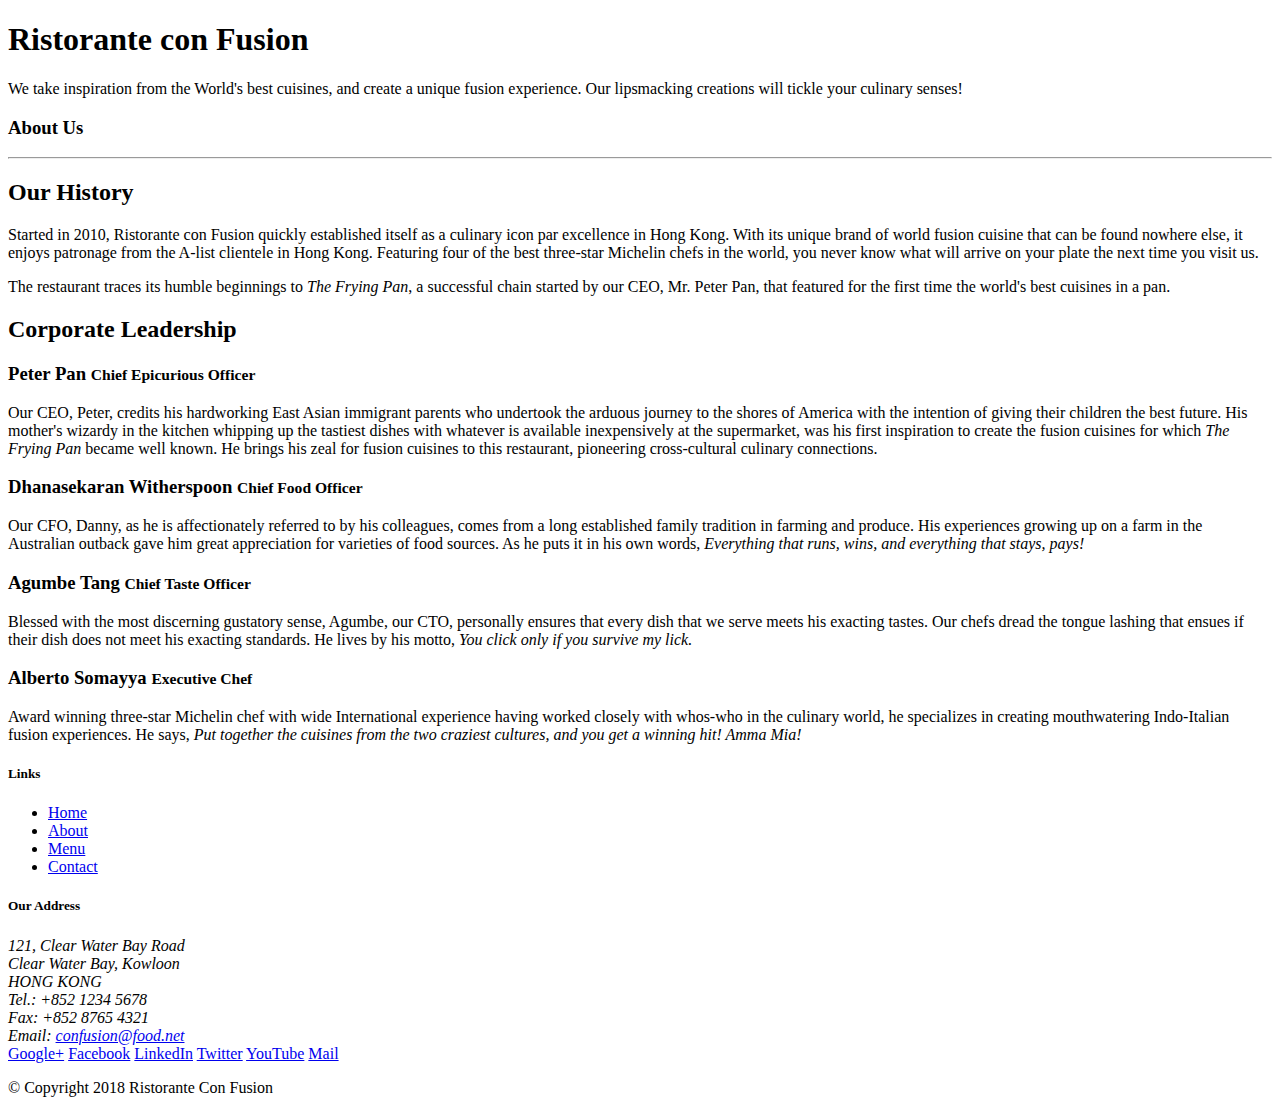
==== aboutus.html @ 2920e92c "apply the classes so that the <p> elements containing the detailed descriptions" ====
<!DOCTYPE html>
<html lang="en">

<head>
<!-- Required meta tags always come first -->
<meta charset="utf-8">
<meta name="viewport" content="width=device-width, initial-scale=1, shrink-to-fit=no">
<meta http-equiv="x-ua-compatible" content="ie=edge">

<!-- Bootstrap CSS -->
<link rel="stylesheet" href="node_modules/bootstrap/dist/css/bootstrap.min.css">
<link href="css/styles.css" rel="stylesheet">
    <title>Ristorante Con Fusion: About Us</title>

</head>

<body>

    <header class="jumbotron">
        <div class="container">
            <div class="row row-header">
                <div class="col-12 col-sm-6">
                    <h1>Ristorante con Fusion</h1>
                    <p>We take inspiration from the World's best cuisines, and create a unique fusion experience. Our lipsmacking creations will tickle your culinary senses!</p>
                </div>
                <div class="col-12 col-sm">
                </div>
            </div>
        </div>
    </header>

    <div class="container">
        <div class="row">
            <div class="col-12">
               <h3>About Us</h3>
               <hr>
            </div>
        </div>

        <div class="row row-content">
            <div class="col-md-6 col-lg-6 col-sm-12 col-xs-12">
                <h2>Our History</h2>
                <p>Started in 2010, Ristorante con Fusion quickly established itself as a culinary icon par excellence in Hong Kong. With its unique brand of world fusion cuisine that can be found nowhere else, it enjoys patronage from the A-list clientele in Hong Kong.  Featuring four of the best three-star Michelin chefs in the world, you never know what will arrive on your plate the next time you visit us.</p>
                <p>The restaurant traces its humble beginnings to <em>The Frying Pan</em>, a successful chain started by our CEO, Mr. Peter Pan, that featured for the first time the world's best cuisines in a pan.</p>
            </div>
            <div>
            </div>
        </div>


        <div class="row">
            <div class="col-12">
                <h2>Corporate Leadership</h2>
                <h3>Peter Pan <small>Chief Epicurious Officer</small></h3>
                <p class="d-none d-sm-block">Our CEO, Peter, credits his hardworking East Asian immigrant parents who undertook the arduous journey to the shores of America with the intention of giving their children the best future. His mother's wizardy in the kitchen whipping up the tastiest dishes with whatever is available inexpensively at the supermarket, was his first inspiration to create the fusion cuisines for which <em>The Frying Pan</em> became well known. He brings his zeal for fusion cuisines to this restaurant, pioneering cross-cultural culinary connections.</p>
                <h3>Dhanasekaran Witherspoon <small>Chief Food Officer</small></h3>
                <p class="d-none d-sm-block">Our CFO, Danny, as he is affectionately referred to by his colleagues, comes from a long established family tradition in farming and produce. His experiences growing up on a farm in the Australian outback gave him great appreciation for varieties of food sources. As he puts it in his own words, <em>Everything that runs, wins, and everything that stays, pays!</em></p>
                <h3>Agumbe Tang <small>Chief Taste Officer</small></h3>
                <p class="d-none d-sm-block">Blessed with the most discerning gustatory sense, Agumbe, our CTO, personally ensures that every dish that we serve meets his exacting tastes. Our chefs dread the tongue lashing that ensues if their dish does not meet his exacting standards. He lives by his motto, <em>You click only if you survive my lick.</em></p>
                <h3>Alberto Somayya <small>Executive Chef</small></h3>
                <p class="d-none d-sm-block">Award winning three-star Michelin chef with wide International experience having worked closely with whos-who in the culinary world, he specializes in creating mouthwatering Indo-Italian fusion experiences. He says, <em>Put together the cuisines from the two craziest cultures, and you get a winning hit! Amma Mia!</em></p>
            </div>
       </div>

    </div>

    <footer class="footer">
        <div class="container">
            <div class="row">             
                <div class="col-4 offset-1 col-sm-2">
                    <h5>Links</h5>
                    <ul class="list-unstyled">
                        <li><a href="#">Home</a></li>
                        <li><a href="#">About</a></li>
                        <li><a href="#">Menu</a></li>
                        <li><a href="#">Contact</a></li>
                    </ul>
                </div>
                <div class="col-7 col-sm-5">
                    <h5>Our Address</h5>
                    <address>
		              121, Clear Water Bay Road<br>
		              Clear Water Bay, Kowloon<br>
		              HONG KONG<br>
		              Tel.: +852 1234 5678<br>
		              Fax: +852 8765 4321<br>
		              Email: <a href="mailto:confusion@food.net">confusion@food.net</a>
		           </address>
                </div>
                <div class="col-12 col-sm-4 align-self-center">
                    <div class="text-center">
                        <a href="http://google.com/+">Google+</a>
                        <a href="http://www.facebook.com/profile.php?id=">Facebook</a>
                        <a href="http://www.linkedin.com/in/">LinkedIn</a>
                        <a href="http://twitter.com/">Twitter</a>
                        <a href="http://youtube.com/">YouTube</a>
                        <a href="mailto:">Mail</a>
                    </div>
                </div>
           </div>
           <div class="row justify-content-center">             
                <div class="col-auto">
                    <p>© Copyright 2018 Ristorante Con Fusion</p>
                </div>
           </div>
        </div>
    </footer>
    <!-- jQuery first, then Popper.js, then Bootstrap JS. -->
 <script src="node_modules/jquery/dist/jquery.slim.min.js"></script>
 <script src="node_modules/popper.js/dist/umd/popper.min.js"></script>
 <script src="node_modules/bootstrap/dist/js/bootstrap.min.js"></script>
</body>

</html>
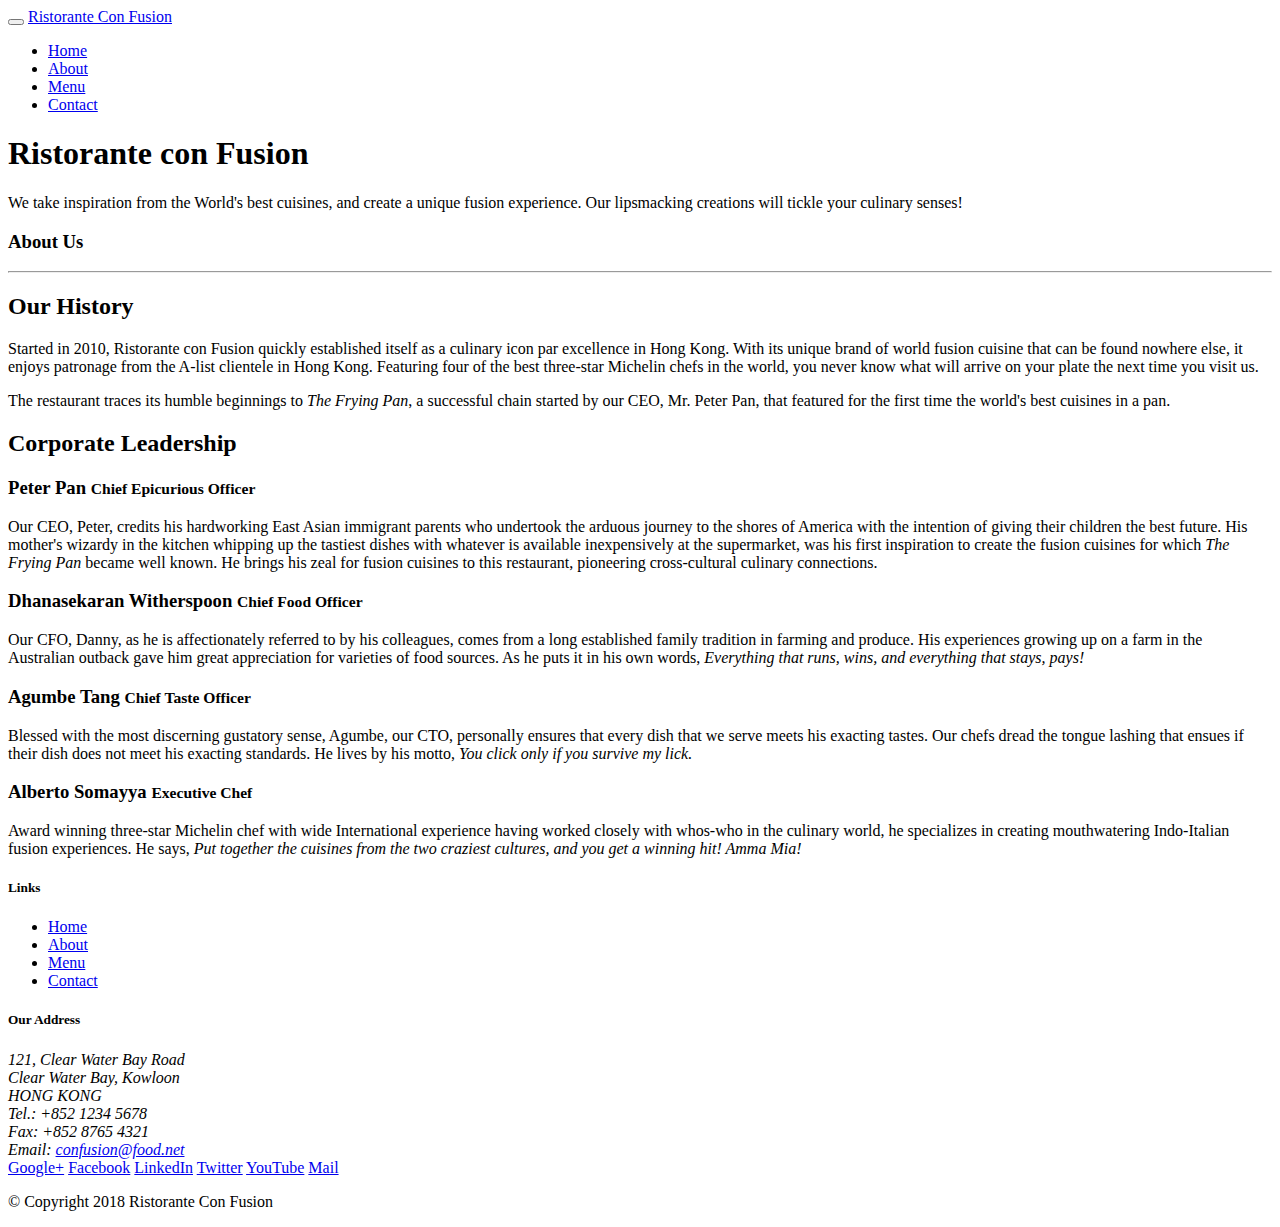
==== commit 0b977acf: "Update my aboutus.html page" ====
--- a/aboutus.html
+++ b/aboutus.html
@@ -15,6 +15,25 @@
 </head>
 
 <body>
+    <!-- Copy to index.html page and paste that into my aboutus.html page-->
+    <nav class="navbar navbar-dark navbar-expand-sm bg-primary fixed-top">
+        <div class="container">
+            <button clas="navbar-toggler" type="button" data-toggle="collapse" data-target="#Navbar">
+                <span class="navbar-toggler-icon"></span>
+            </button>
+           <a class="navbar-brand mr-auto" href="./index.html">Ristorante Con Fusion</a> <!-- Let's go and take look at this in our Browser -->
+           <div class="collapse navbar-collapse" id="Navbar">
+
+           </div> 
+           <!-- Save the changes and let's have a quick look step1-->
+           <ul class="navbar-nav mr-auto">
+            <li class="nav-item"><a class="nav-link" href="./index.html">Home</a></li>
+            <li class="nav-item active"><a class="nav-link" href="#">About</a></li>
+            <li class="nav-item"><a class="nav-link" href="#">Menu</a></li>
+            <li class="nav-item"><a class="nav-link" href="#">Contact</a></li>
+        </ul>  <!--let's take a look in the browser step2-->               
+        </div>
+    </nav>
 
     <header class="jumbotron">
         <div class="container">
@@ -70,7 +89,7 @@
                 <div class="col-4 offset-1 col-sm-2">
                     <h5>Links</h5>
                     <ul class="list-unstyled">
-                        <li><a href="#">Home</a></li>
+                        <li><a href="index.html">Home</a></li> <!--so now my about page is also updated correctly-->
                         <li><a href="#">About</a></li>
                         <li><a href="#">Menu</a></li>
                         <li><a href="#">Contact</a></li>
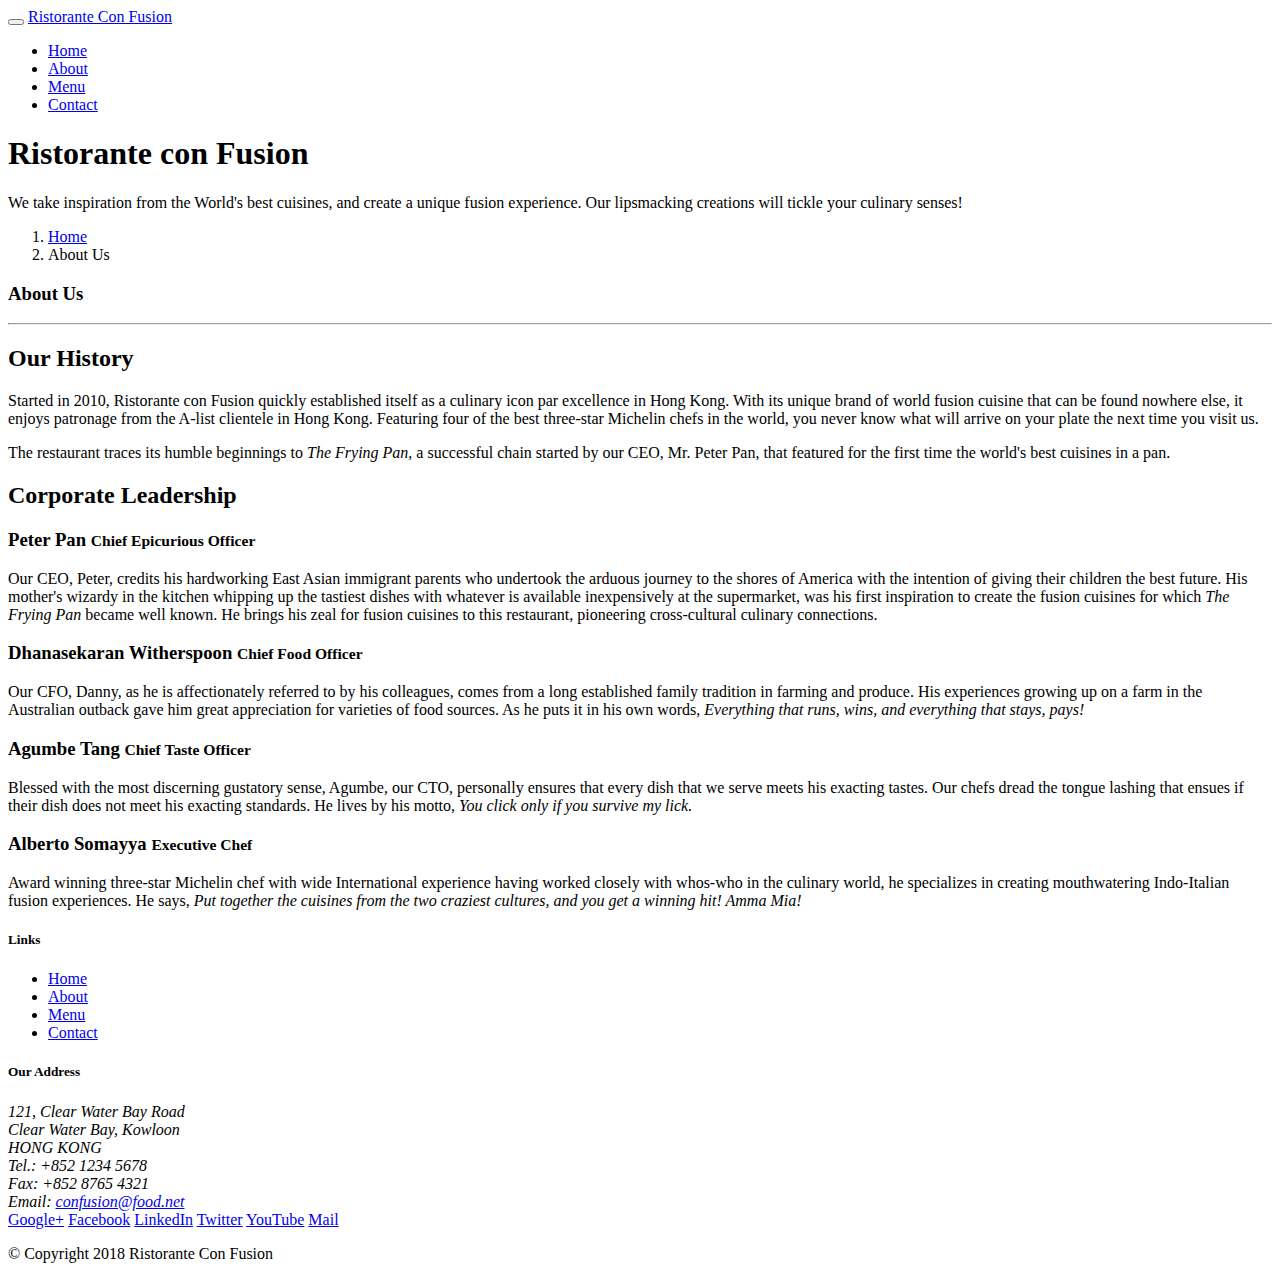
==== commit 1c1cbfbc: "Remove bg-primary" ====
--- a/aboutus.html
+++ b/aboutus.html
@@ -50,6 +50,10 @@
 
     <div class="container">
         <div class="row">
+            <ol class="col-12 breadcrumb">
+                <li class="breadcrumb-item"><a href="./index.html">Home</a></li>
+                <li class="breadcrumb-item active">About Us</li>
+            </ol>
             <div class="col-12">
                <h3>About Us</h3>
                <hr>
@@ -89,7 +93,7 @@
                 <div class="col-4 offset-1 col-sm-2">
                     <h5>Links</h5>
                     <ul class="list-unstyled">
-                        <li><a href="index.html">Home</a></li> <!--so now my about page is also updated correctly-->
+                        <li><a href="./index.html">Home</a></li> <!--so now my about page is also updated correctly-->
                         <li><a href="#">About</a></li>
                         <li><a href="#">Menu</a></li>
                         <li><a href="#">Contact</a></li>
@@ -130,4 +134,4 @@
  <script src="node_modules/bootstrap/dist/js/bootstrap.min.js"></script>
 </body>
 
-</html>
+</html>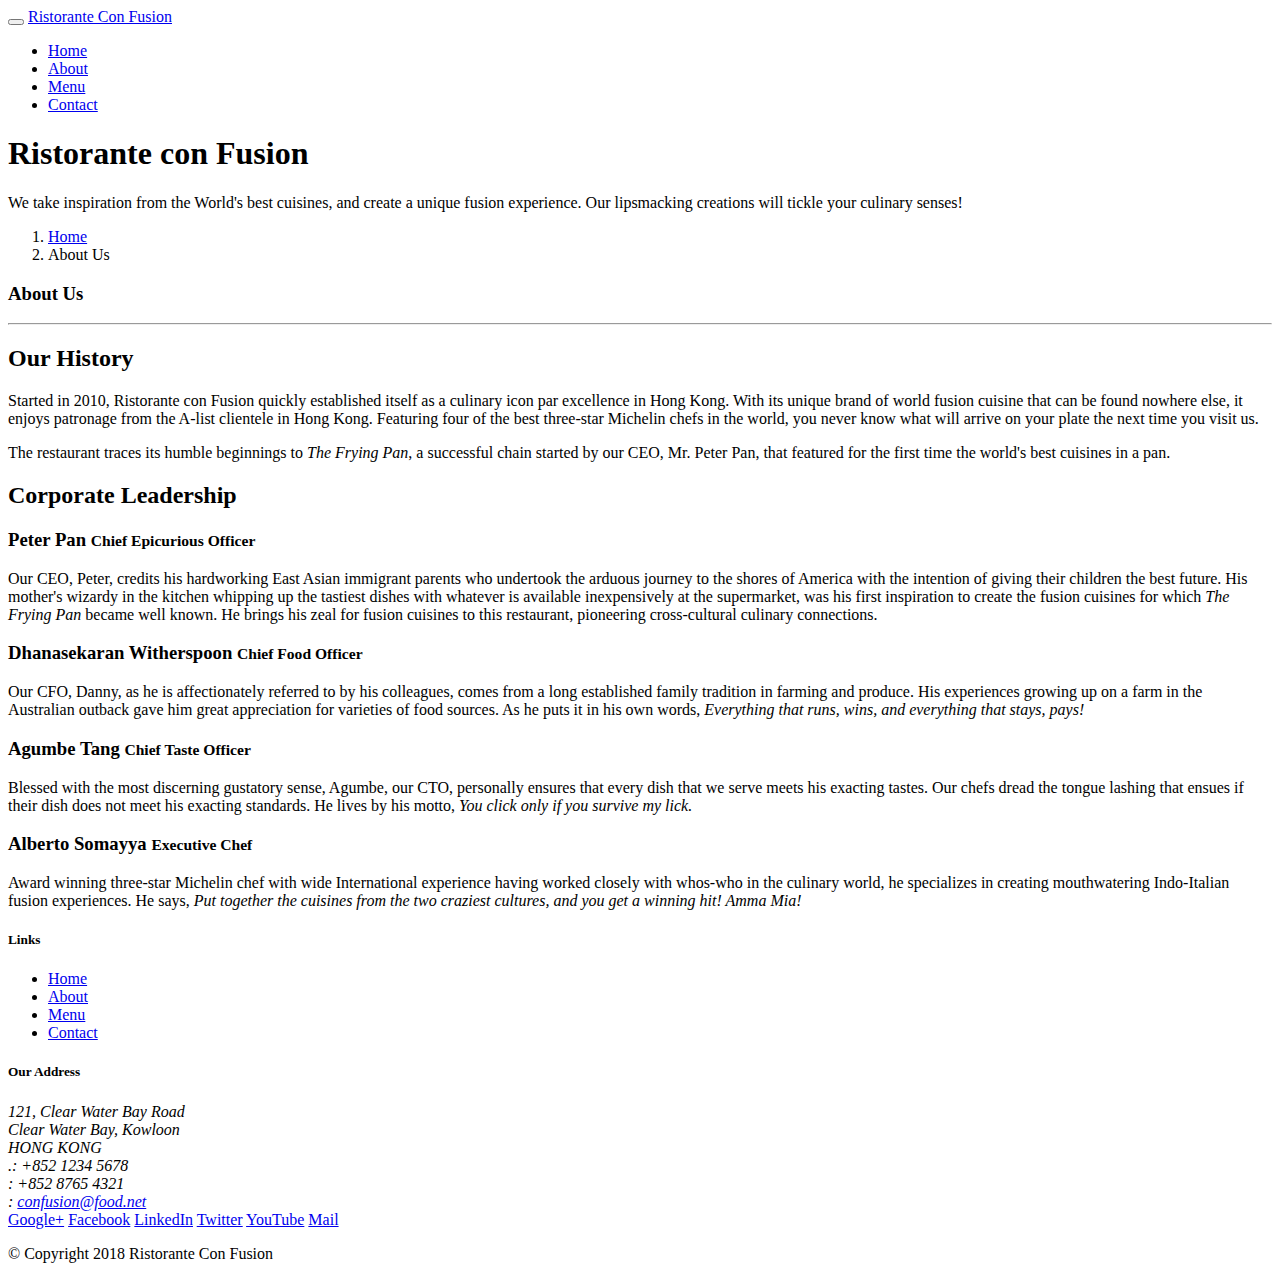
==== commit beb6b921: "icons footer1" ====
--- a/aboutus.html
+++ b/aboutus.html
@@ -21,17 +21,17 @@
             <button clas="navbar-toggler" type="button" data-toggle="collapse" data-target="#Navbar">
                 <span class="navbar-toggler-icon"></span>
             </button>
-           <a class="navbar-brand mr-auto" href="./index.html">Ristorante Con Fusion</a> <!-- Let's go and take look at this in our Browser -->
-           <div class="collapse navbar-collapse" id="Navbar">
+            <a class="navbar-brand mr-auto" href="./index.html">Ristorante Con Fusion</a> <!-- Let's go and take look at this in our Browser -->
+            <div class="collapse navbar-collapse" id="Navbar">
 
-           </div> 
-           <!-- Save the changes and let's have a quick look step1-->
-           <ul class="navbar-nav mr-auto">
-            <li class="nav-item"><a class="nav-link" href="./index.html">Home</a></li>
-            <li class="nav-item active"><a class="nav-link" href="#">About</a></li>
-            <li class="nav-item"><a class="nav-link" href="#">Menu</a></li>
-            <li class="nav-item"><a class="nav-link" href="#">Contact</a></li>
-        </ul>  <!--let's take a look in the browser step2-->               
+            </div> 
+            <!-- Save the changes and let's have a quick look step1-->
+            <ul class="navbar-nav mr-auto">
+              <li class="nav-item"><a class="nav-link" href="./index.html"><span class="fa fa-home fa-lg"></span>Home</a></li>
+              <li class="nav-item active"><a class="nav-link" href="#"><span class="fa fa-info fa-lg"></span>About</a></li>
+              <li class="nav-item"><a class="nav-link" href="#"><span class="fa fa-list fa-lg"></span>Menu</a></li>
+              <li class="nav-item"><a class="nav-link" href="#"><span class="fa fa-address-card fa-lg"></span>Contact</a></li>
+            </ul>  <!--let's take a look in the browser step2-->  
         </div>
     </nav>
 
@@ -105,11 +105,12 @@
 		              121, Clear Water Bay Road<br>
 		              Clear Water Bay, Kowloon<br>
 		              HONG KONG<br>
-		              Tel.: +852 1234 5678<br>
-		              Fax: +852 8765 4321<br>
-		              Email: <a href="mailto:confusion@food.net">confusion@food.net</a>
+		              <i class="fa fa-phone fa-lg"></i>.: +852 1234 5678<br>
+		              <i class="fa fa-fax fa-lg"></i>: +852 8765 4321<br>
+		              <i class="fa fa-envelope fa-lg"></i>: <a href="mailto:confusion@food.net">confusion@food.net</a>
 		           </address>
                 </div>
+                
                 <div class="col-12 col-sm-4 align-self-center">
                     <div class="text-center">
                         <a href="http://google.com/+">Google+</a>
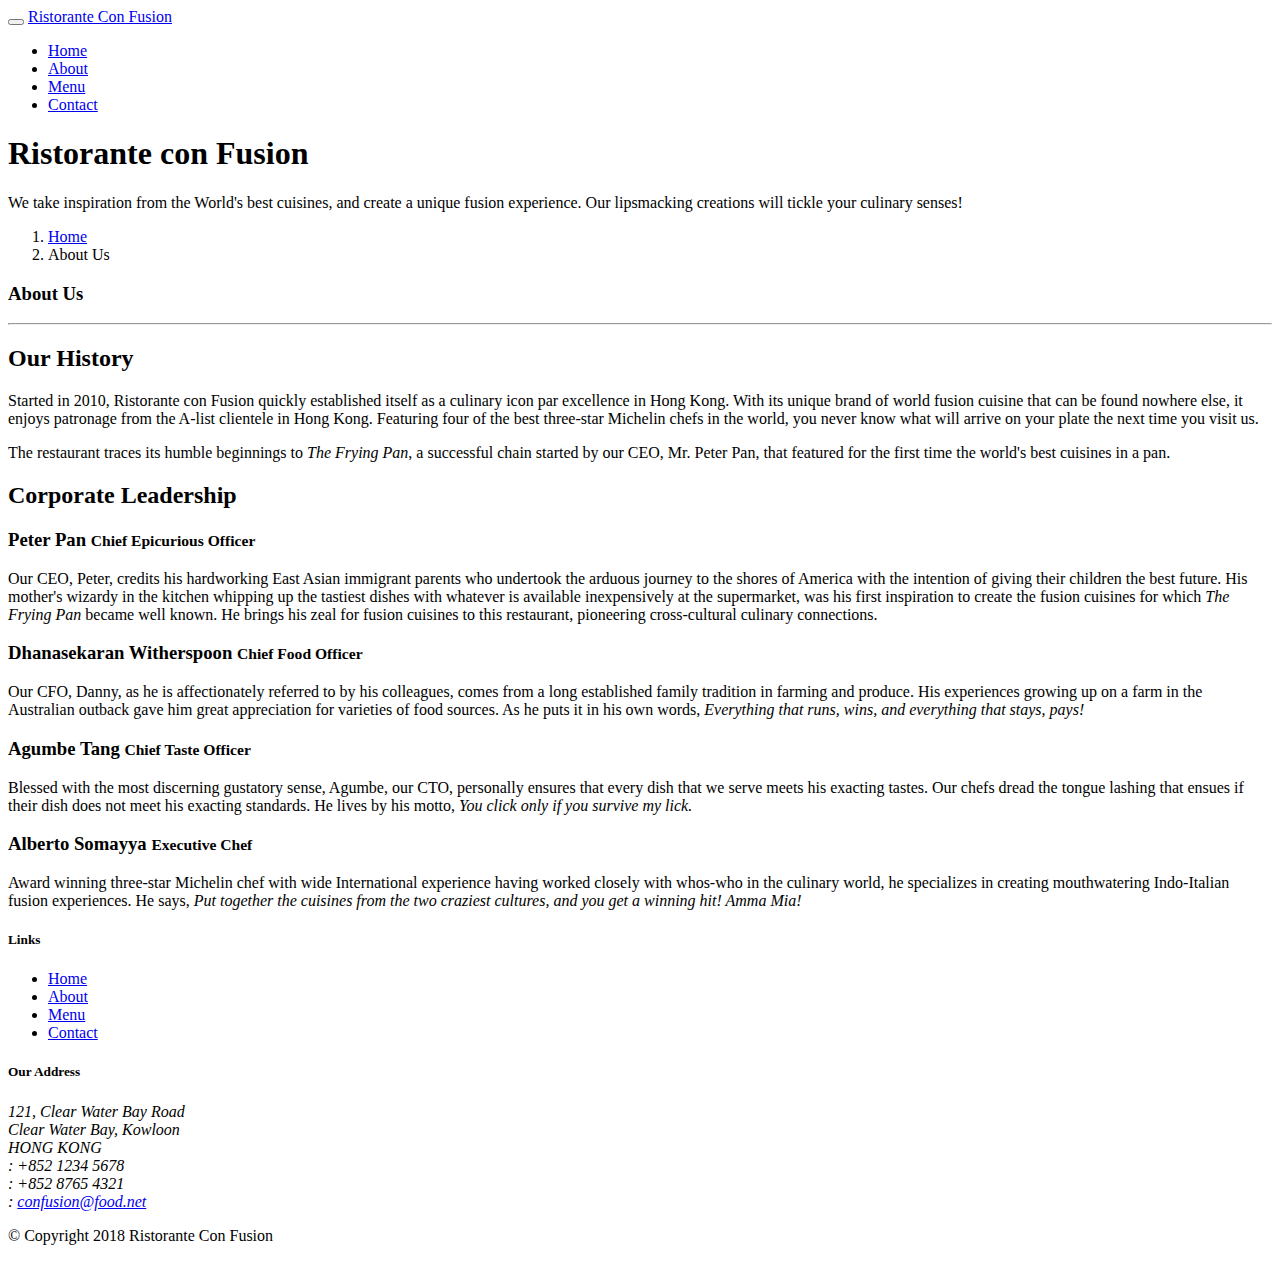
==== commit 7fe3417e: "Icons Fonts complete" ====
--- a/aboutus.html
+++ b/aboutus.html
@@ -9,14 +9,18 @@
 
 <!-- Bootstrap CSS -->
 <link rel="stylesheet" href="node_modules/bootstrap/dist/css/bootstrap.min.css">
+<link rel="stylesheet" href="node_modules/font-awesome/css/font-awesome.min.css"> 
+<link rel="stylesheet" href="node_modules/bootstrap-social/bootstrap-social.css">
 <link href="css/styles.css" rel="stylesheet">
-    <title>Ristorante Con Fusion: About Us</title>
+<title>Ristorante Con Fusion: About Us</title>
+
+   
 
 </head>
 
 <body>
     <!-- Copy to index.html page and paste that into my aboutus.html page-->
-    <nav class="navbar navbar-dark navbar-expand-sm bg-primary fixed-top">
+    <nav class="navbar navbar-dark navbar-expand-sm  fixed-top"> <!--bg-primary-->
         <div class="container">
             <button clas="navbar-toggler" type="button" data-toggle="collapse" data-target="#Navbar">
                 <span class="navbar-toggler-icon"></span>
@@ -105,23 +109,24 @@
 		              121, Clear Water Bay Road<br>
 		              Clear Water Bay, Kowloon<br>
 		              HONG KONG<br>
-		              <i class="fa fa-phone fa-lg"></i>.: +852 1234 5678<br>
-		              <i class="fa fa-fax fa-lg"></i>: +852 8765 4321<br>
-		              <i class="fa fa-envelope fa-lg"></i>: <a href="mailto:confusion@food.net">confusion@food.net</a>
+                      <i class="fa fa-phone fa-lg"></i>: +852 1234 5678<br>
+                      <i class="fa fa-fax fa-lg"></i>: +852 8765 4321<br>
+                      <i class="fa fa-envelope fa-lg"></i>: <a href="mailto:confusion@food.net">confusion@food.net</a>
 		           </address>
                 </div>
                 
                 <div class="col-12 col-sm-4 align-self-center">
                     <div class="text-center">
-                        <a href="http://google.com/+">Google+</a>
-                        <a href="http://www.facebook.com/profile.php?id=">Facebook</a>
-                        <a href="http://www.linkedin.com/in/">LinkedIn</a>
-                        <a href="http://twitter.com/">Twitter</a>
-                        <a href="http://youtube.com/">YouTube</a>
-                        <a href="mailto:">Mail</a>
+                        <a class="btn btn-social-icon btn-google" href="http://google.com/+"><i class="fa fa-google-plus fa-lg"></i></a>
+                        <a class="btn btn-social-icon btn-facebook" href="http://www.facebook.com/profile.php?id="><i class="fa fa-facebook fa-lg"></i></a>
+                        <a class="btn btn-social-icon btn-linkedin" href="http://www.linkedin.com/in/"><i class="fa fa-linkedin fa-lg"></i></a>
+                        <a class="btn btn-social-icon btn-twitter" href="http://twitter.com/"><i class="fa fa-twitter fa-lg"></i></a>
+                        <a class="btn btn-social-icon btn-google" href="http://youtube.com/"><i class="fa fa-youtube fa-lg"></i></a>
+                        <a class="btn btn-social-icon" href="mailto:"><i class="fa fa-envelope-o fa-lg"></i></a>
                     </div>
                 </div>
            </div>
+           
            <div class="row justify-content-center">             
                 <div class="col-auto">
                     <p>© Copyright 2018 Ristorante Con Fusion</p>
@@ -135,4 +140,4 @@
  <script src="node_modules/bootstrap/dist/js/bootstrap.min.js"></script>
 </body>
 
-</html>+</html>
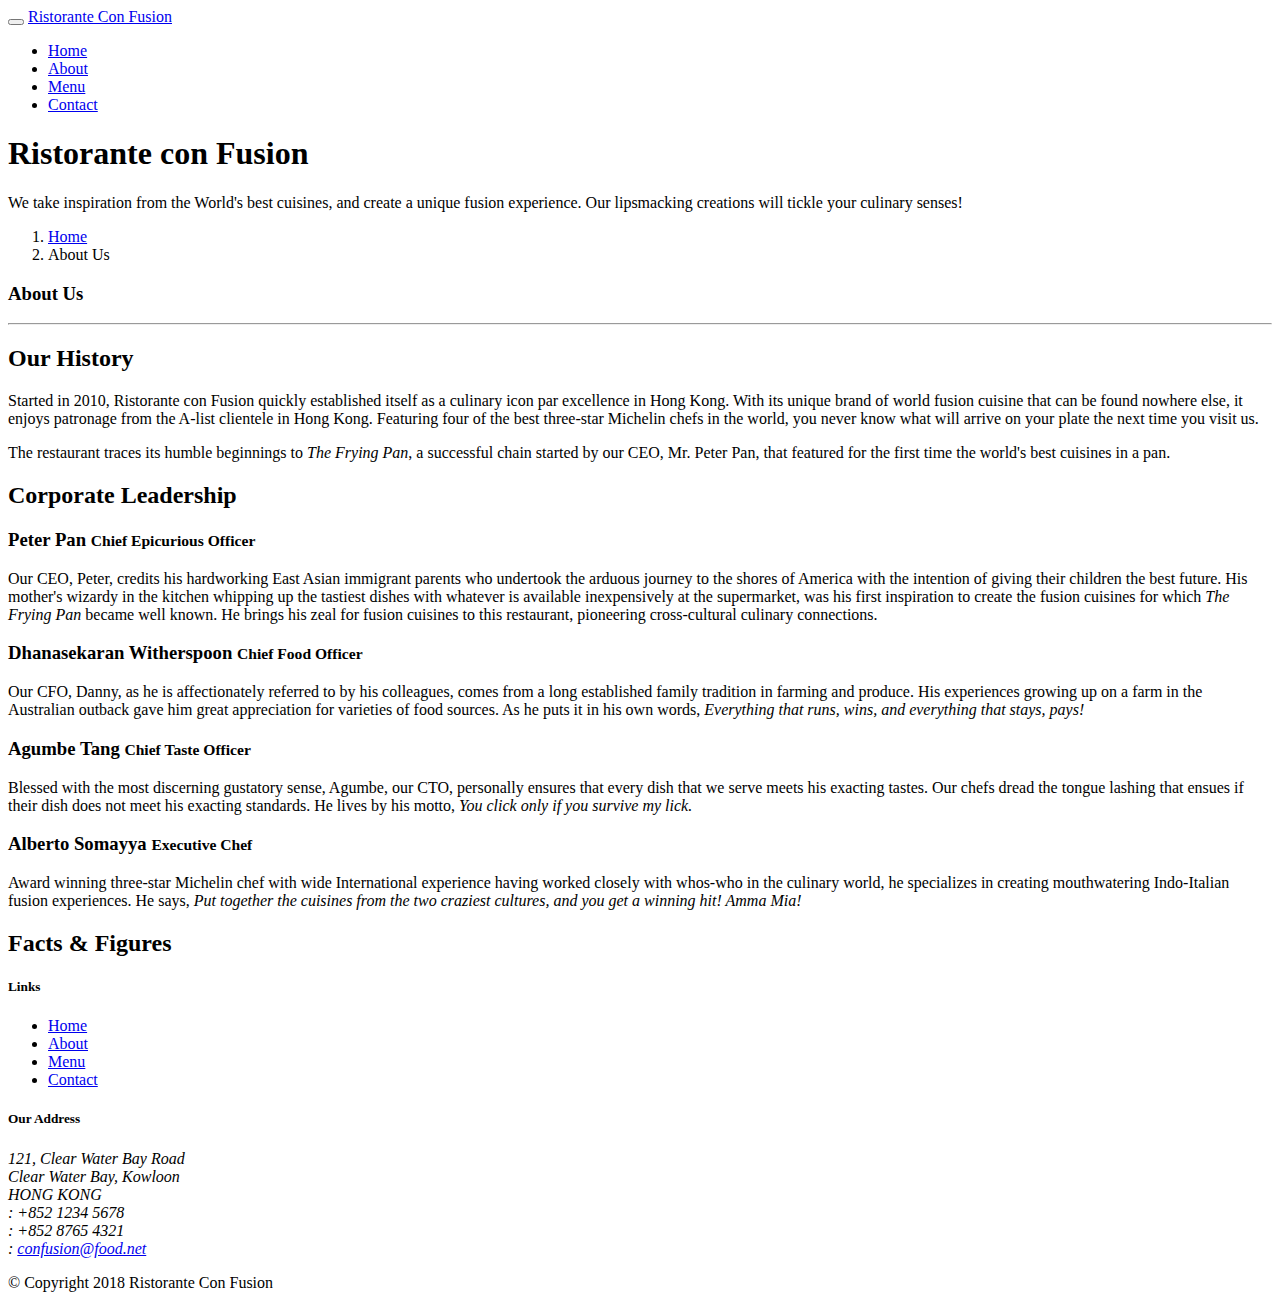
==== commit a04e3907: "Tables - Facts & Figures" ====
--- a/aboutus.html
+++ b/aboutus.html
@@ -32,9 +32,9 @@
             <!-- Save the changes and let's have a quick look step1-->
             <ul class="navbar-nav mr-auto">
               <li class="nav-item"><a class="nav-link" href="./index.html"><span class="fa fa-home fa-lg"></span>Home</a></li>
-              <li class="nav-item active"><a class="nav-link" href="#"><span class="fa fa-info fa-lg"></span>About</a></li>
-              <li class="nav-item"><a class="nav-link" href="#"><span class="fa fa-list fa-lg"></span>Menu</a></li>
-              <li class="nav-item"><a class="nav-link" href="#"><span class="fa fa-address-card fa-lg"></span>Contact</a></li>
+              <li class="nav-item active"><a class="nav-link" href="./contactus.html"><span class="fa fa-info fa-lg"></span>About</a></li>
+              <li class="nav-item"><a class="nav-link" href="menu"><span class="fa fa-list fa-lg"></span>Menu</a></li>
+              <li class="nav-item"><a class="nav-link" href="./contactus.html"><span class="fa fa-address-card fa-lg"></span>Contact</a></li>
             </ul>  <!--let's take a look in the browser step2-->  
         </div>
     </nav>
@@ -88,6 +88,15 @@
                 <p class="d-none d-sm-block">Award winning three-star Michelin chef with wide International experience having worked closely with whos-who in the culinary world, he specializes in creating mouthwatering Indo-Italian fusion experiences. He says, <em>Put together the cuisines from the two craziest cultures, and you get a winning hit! Amma Mia!</em></p>
             </div>
        </div>
+       <!--Bootstrap Tables-->
+       <div class="row row-content">
+        <div class="col-12 col-sm-9">
+            <h2>Facts &amp; Figures</h2>
+            
+        </div>
+         <div class="col-12 col-sm-3">
+        </div>
+   </div> 
 
     </div>
 
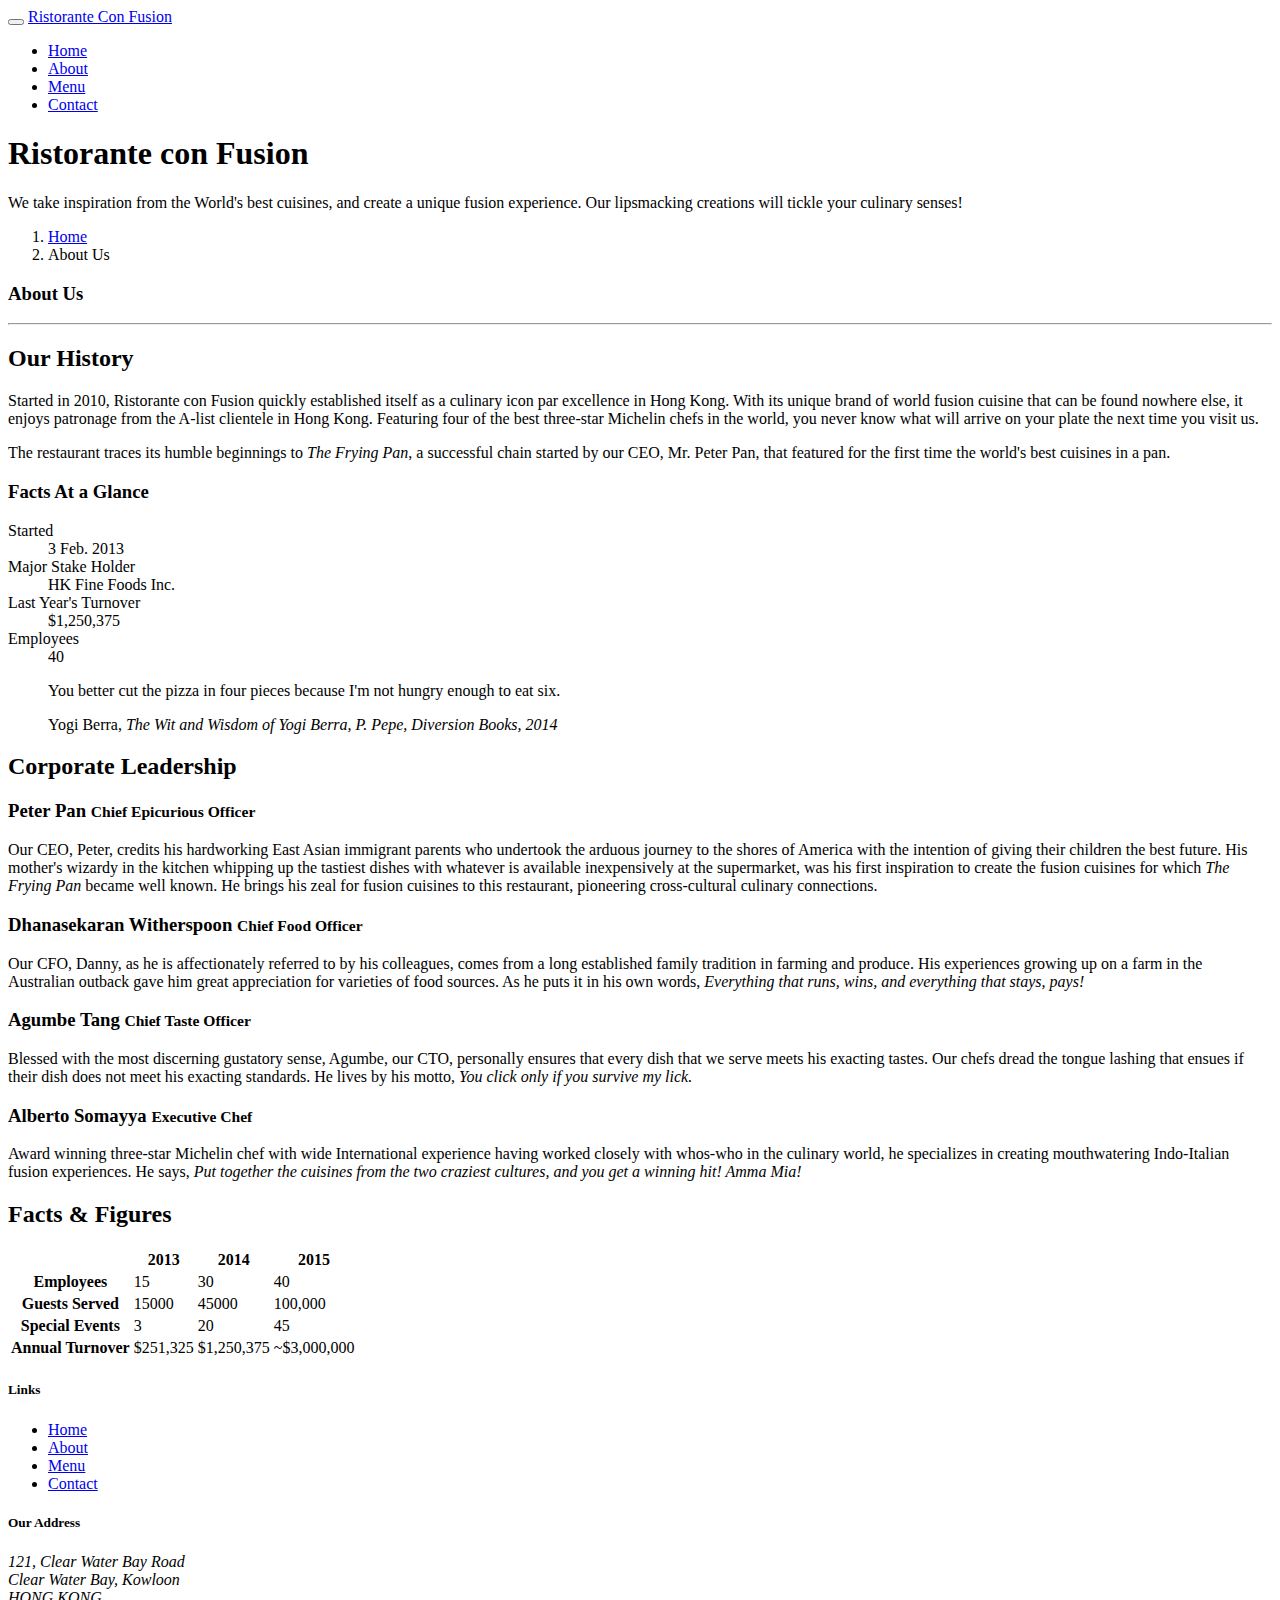
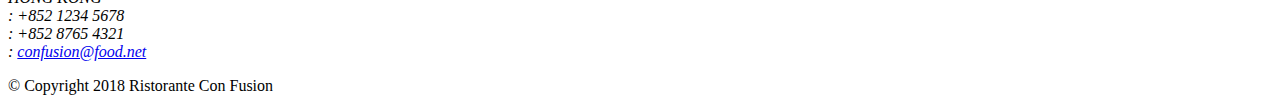
==== commit 2375805b: "Bootstrap Cards" ====
--- a/aboutus.html
+++ b/aboutus.html
@@ -70,7 +70,38 @@
                 <p>Started in 2010, Ristorante con Fusion quickly established itself as a culinary icon par excellence in Hong Kong. With its unique brand of world fusion cuisine that can be found nowhere else, it enjoys patronage from the A-list clientele in Hong Kong.  Featuring four of the best three-star Michelin chefs in the world, you never know what will arrive on your plate the next time you visit us.</p>
                 <p>The restaurant traces its humble beginnings to <em>The Frying Pan</em>, a successful chain started by our CEO, Mr. Peter Pan, that featured for the first time the world's best cuisines in a pan.</p>
             </div>
-            <div>
+
+            <!--Bootstratp Cards /facts At a Glance-->
+            <div class="col-12 col-sm-6">
+                <div class="card">
+                    <h3 class="card-header bg-primary text-white">Facts At a Glance</h3>
+                    <div class="card-body">
+                        <dl class="row">
+                            <dt class="col-6">Started</dt>
+                            <dd class="col-6">3 Feb. 2013</dd>
+                            <dt class="col-6">Major Stake Holder</dt>
+                            <dd class="col-6">HK Fine Foods Inc.</dd>
+                            <dt class="col-6">Last Year's Turnover</dt>
+                            <dd class="col-6">$1,250,375</dd>
+                            <dt class="col-6">Employees</dt>
+                            <dd class="col-6">40</dd>
+                        </dl>
+                    </div>
+                </div>
+            </div>
+
+            <!--we add a Bootstrap card and include a quotation in the card using the blockquote typography style-->
+            <div class="col-12">
+                <div class="card card-body bg-light">
+                    <blockquote class="blockquote">
+                        <p class="mb-0">You better cut the pizza in four pieces because
+                            I'm not hungry enough to eat six.</p>
+                        <footer class="blockquote-footer">Yogi Berra,
+                            <cite title="Source Title">The Wit and Wisdom of Yogi Berra,
+                            P. Pepe, Diversion Books, 2014</cite>
+                        </footer>
+                    </blockquote>
+                </div>
             </div>
         </div>
 
@@ -92,7 +123,46 @@
        <div class="row row-content">
         <div class="col-12 col-sm-9">
             <h2>Facts &amp; Figures</h2>
-            
+
+            <!--Inside the first column of this row, insert the table as follow-->
+            <div class="table-responsive">
+                <table class="table table-striped">
+                    <thead class="thead-dark">
+                        <tr>
+                            <th>&nbsp;</th>
+                            <th>2013</th>
+                            <th>2014</th>
+                            <th>2015</th>
+                        </tr>
+                    </thead>
+                    <tbody>
+                        <tr>
+                            <th>Employees</th>
+                            <td>15</td>
+                            <td>30</td>
+                            <td>40</td>
+                        </tr>
+                        <tr>
+                            <th>Guests Served</th>
+                            <td>15000</td>
+                            <td>45000</td>
+                            <td>100,000</td>
+                        </tr>
+                        <tr>
+                            <th>Special Events</th>
+                            <td>3</td>
+                            <td>20</td>
+                            <td>45</td>
+                        </tr>
+                        <tr>
+                            <th>Annual Turnover</th>
+                            <td>$251,325</td>
+                            <td>$1,250,375</td>
+                            <td>~$3,000,000</td>
+                        </tr>
+                    </tbody>
+                </table>
+            </div>
         </div>
          <div class="col-12 col-sm-3">
         </div>
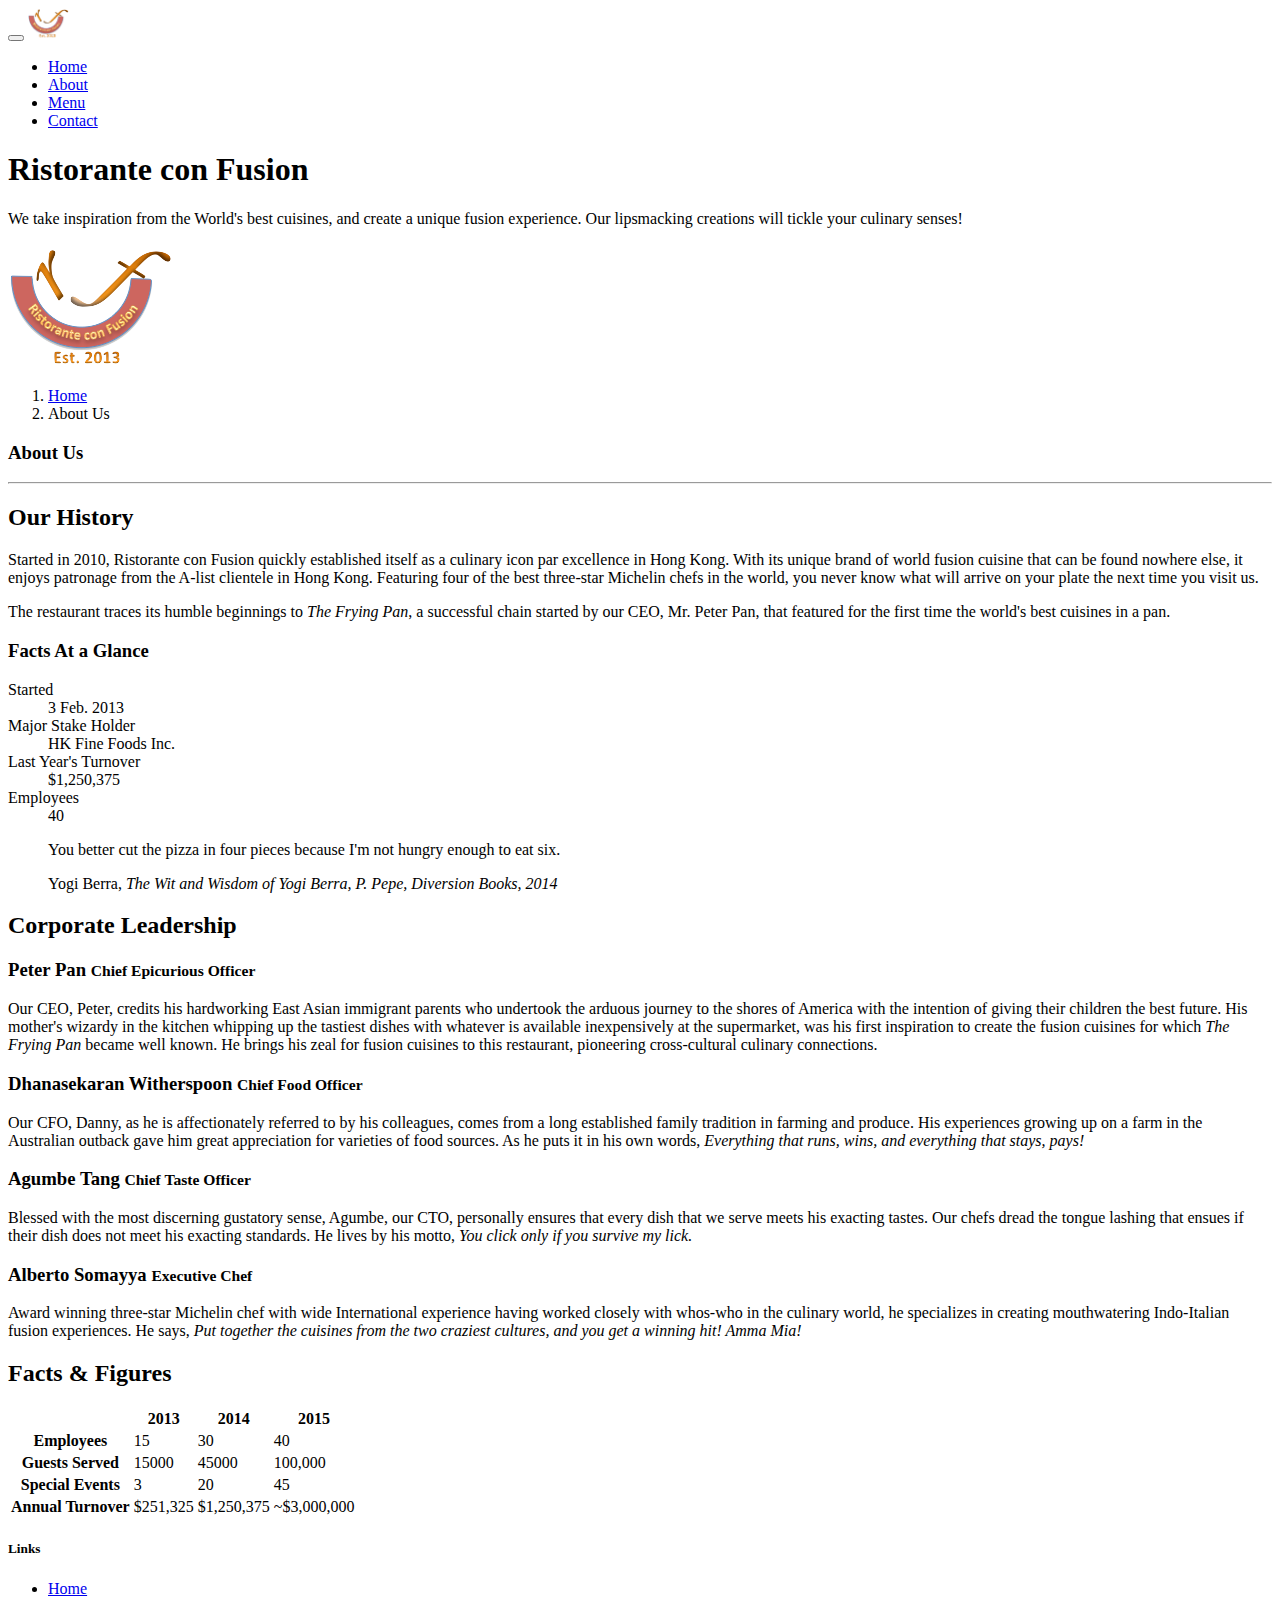
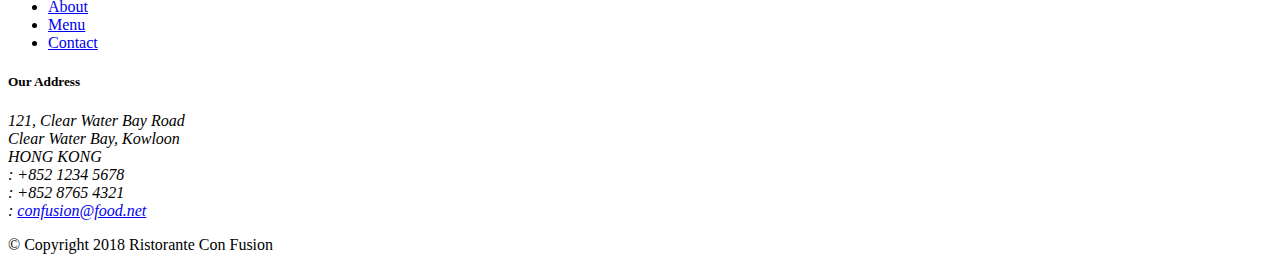
==== commit 337a9ad1: "Adding the Restaurant Logo" ====
--- a/aboutus.html
+++ b/aboutus.html
@@ -25,7 +25,7 @@
             <button clas="navbar-toggler" type="button" data-toggle="collapse" data-target="#Navbar">
                 <span class="navbar-toggler-icon"></span>
             </button>
-            <a class="navbar-brand mr-auto" href="./index.html">Ristorante Con Fusion</a> <!-- Let's go and take look at this in our Browser -->
+            <a class="navbar-brand mr-auto" href="./index.html"><img src="img/logo.png" height="30" width="41"></a> <!-- remove Ristorante Con Fusion-->
             <div class="collapse navbar-collapse" id="Navbar">
 
             </div> 
@@ -46,7 +46,9 @@
                     <h1>Ristorante con Fusion</h1>
                     <p>We take inspiration from the World's best cuisines, and create a unique fusion experience. Our lipsmacking creations will tickle your culinary senses!</p>
                 </div>
-                <div class="col-12 col-sm">
+                <!--Adding the Restaurant Logo-->
+                <div class="col-12 col-sm align-self-center">
+                    <img src="img/logo.png" class="img-fluid">
                 </div>
             </div>
         </div>
